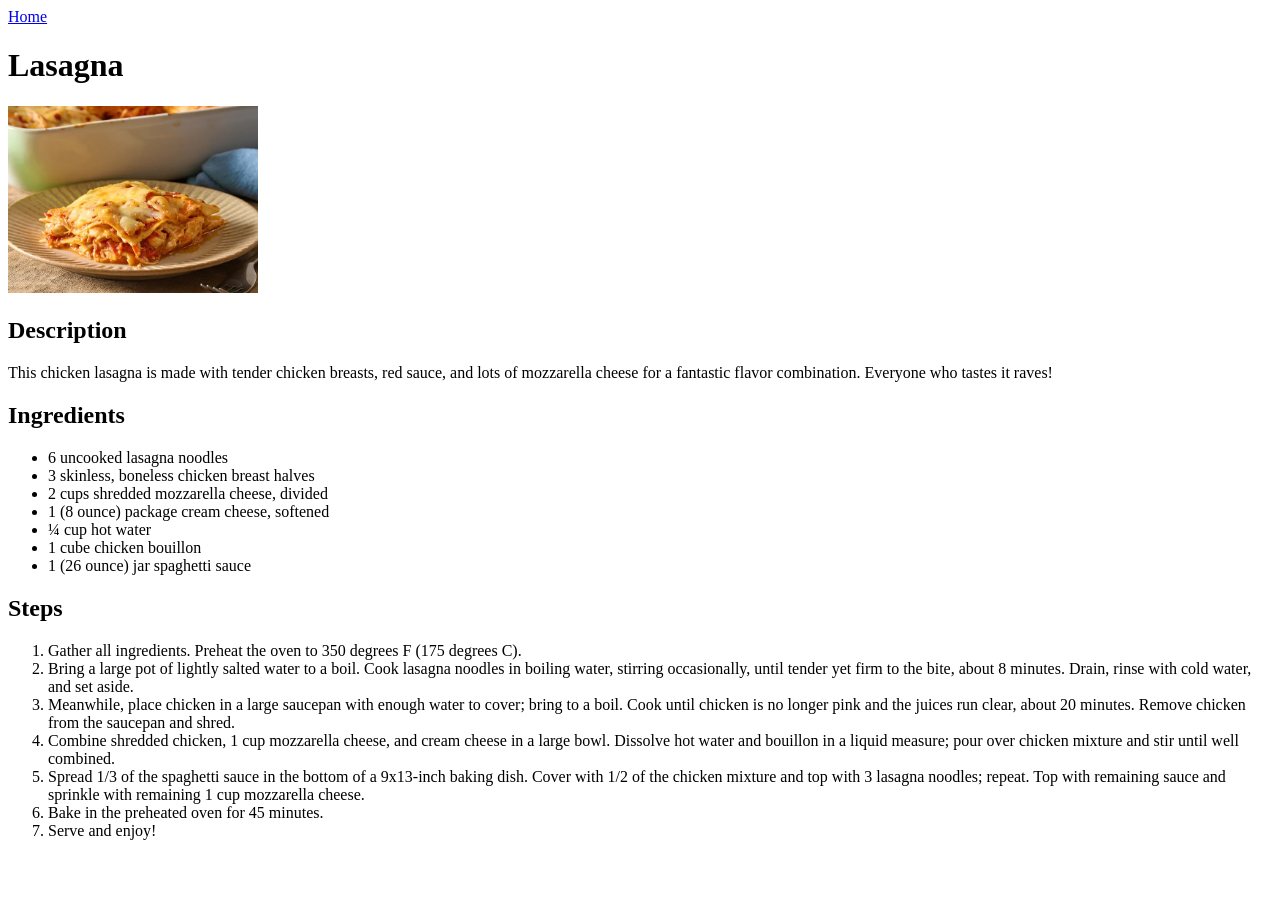
==== recipes/lasagna.html @ 47206efb "Add an index.html for a landing page as well as 3 recipe html pages with image resources." ====
<!DOCTYPE html>
<html lang="en">
  <head>
    <meta charset="UTF-8">
    <meta name="viewport" content="width=device-width, initial-scale=1.0">
    <title>Lasagna Recipe</title>
  </head>
  <body>
    <a href="../index.html">Home</a>
    <h1>Lasagna</h1>
    <img src="../img/lasagna.webp" alt="Picture of a cooked lasagna dish" width="250px">
    <h2>Description</h2>
    <p>This chicken lasagna is made with tender chicken breasts, red sauce, and lots of mozzarella cheese for a fantastic flavor combination. Everyone who tastes it raves!</p>
    <h2>Ingredients</h2>
    <ul>
      <li>6 uncooked lasagna noodles</li>
      <li>3 skinless, boneless chicken breast halves</li>
      <li>2 cups shredded mozzarella cheese, divided</li>
      <li>1 (8 ounce) package cream cheese, softened</li>
      <li>&frac14; cup hot water</li>
      <li>1 cube chicken bouillon</li>
      <li>1 (26 ounce) jar spaghetti sauce</li>
    </ul>
    <h2>Steps</h2>
    <ol>
      <li>Gather all ingredients. Preheat the oven to 350 degrees F (175 degrees C).</li>
      <li>Bring a large pot of lightly salted water to a boil. Cook lasagna noodles in boiling water, stirring occasionally, until tender yet firm to the bite, about 8 minutes. Drain, rinse with cold water, and set aside.</li>
      <li>Meanwhile, place chicken in a large saucepan with enough water to cover; bring to a boil. Cook until chicken is no longer pink and the juices run clear, about 20 minutes. Remove chicken from the saucepan and shred.</li>
      <li>Combine shredded chicken, 1 cup mozzarella cheese, and cream cheese in a large bowl. Dissolve hot water and bouillon in a liquid measure; pour over chicken mixture and stir until well combined.</li>
      <li>Spread 1/3 of the spaghetti sauce in the bottom of a 9x13-inch baking dish. Cover with 1/2 of the chicken mixture and top with 3 lasagna noodles; repeat. Top with remaining sauce and sprinkle with remaining 1 cup mozzarella cheese.</li>
      <li>Bake in the preheated oven for 45 minutes.</li>
      <li>Serve and enjoy!</li>
    </ol>
  </body>
</html>
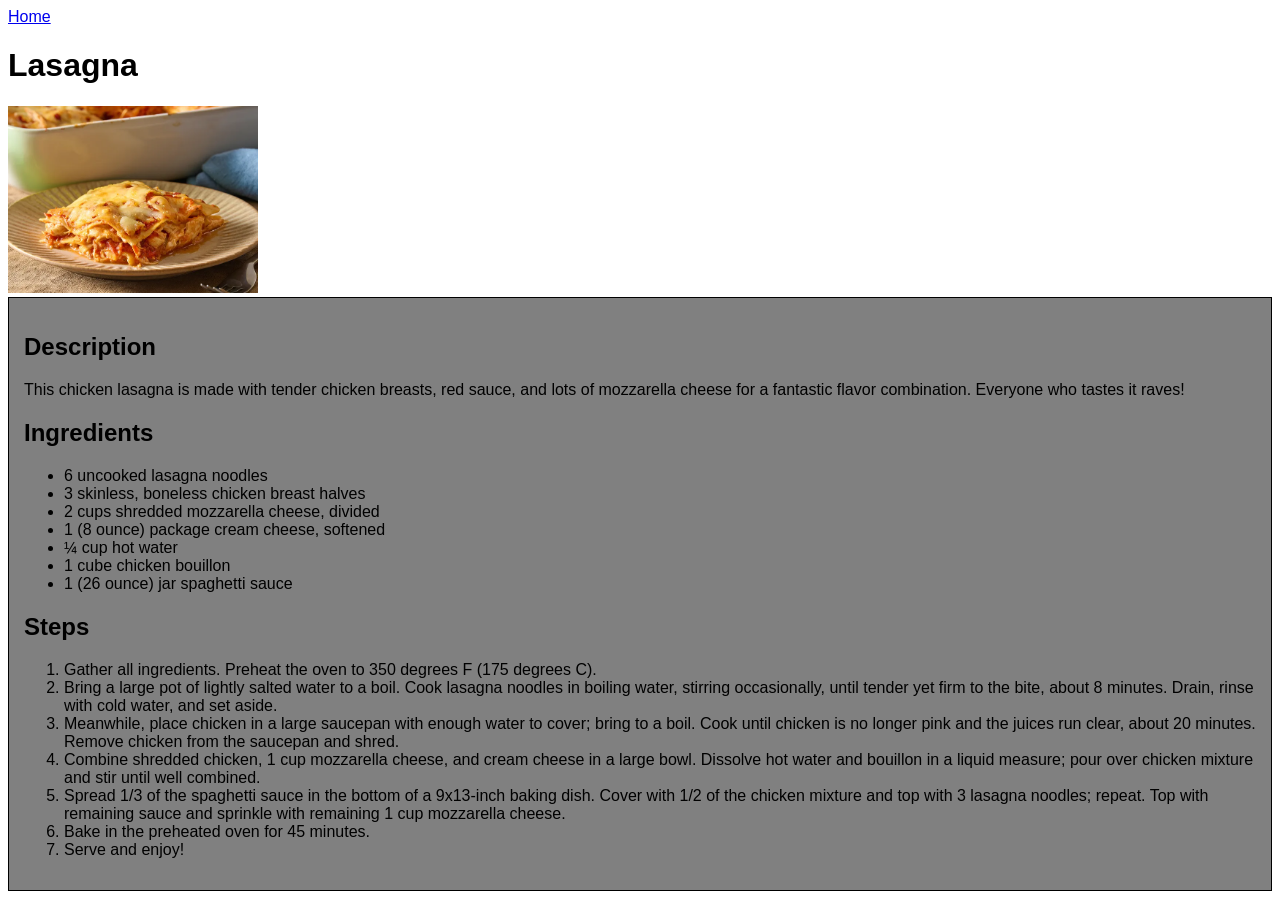
==== commit df219029: "Added styles to existing pages" ====
--- a/recipes/lasagna.html
+++ b/recipes/lasagna.html
@@ -4,32 +4,35 @@
     <meta charset="UTF-8">
     <meta name="viewport" content="width=device-width, initial-scale=1.0">
     <title>Lasagna Recipe</title>
+    <link rel="stylesheet" href="../css/styles.css">
   </head>
   <body>
     <a href="../index.html">Home</a>
     <h1>Lasagna</h1>
-    <img src="../img/lasagna.webp" alt="Picture of a cooked lasagna dish" width="250px">
-    <h2>Description</h2>
-    <p>This chicken lasagna is made with tender chicken breasts, red sauce, and lots of mozzarella cheese for a fantastic flavor combination. Everyone who tastes it raves!</p>
-    <h2>Ingredients</h2>
-    <ul>
-      <li>6 uncooked lasagna noodles</li>
-      <li>3 skinless, boneless chicken breast halves</li>
-      <li>2 cups shredded mozzarella cheese, divided</li>
-      <li>1 (8 ounce) package cream cheese, softened</li>
-      <li>&frac14; cup hot water</li>
-      <li>1 cube chicken bouillon</li>
-      <li>1 (26 ounce) jar spaghetti sauce</li>
-    </ul>
-    <h2>Steps</h2>
-    <ol>
-      <li>Gather all ingredients. Preheat the oven to 350 degrees F (175 degrees C).</li>
-      <li>Bring a large pot of lightly salted water to a boil. Cook lasagna noodles in boiling water, stirring occasionally, until tender yet firm to the bite, about 8 minutes. Drain, rinse with cold water, and set aside.</li>
-      <li>Meanwhile, place chicken in a large saucepan with enough water to cover; bring to a boil. Cook until chicken is no longer pink and the juices run clear, about 20 minutes. Remove chicken from the saucepan and shred.</li>
-      <li>Combine shredded chicken, 1 cup mozzarella cheese, and cream cheese in a large bowl. Dissolve hot water and bouillon in a liquid measure; pour over chicken mixture and stir until well combined.</li>
-      <li>Spread 1/3 of the spaghetti sauce in the bottom of a 9x13-inch baking dish. Cover with 1/2 of the chicken mixture and top with 3 lasagna noodles; repeat. Top with remaining sauce and sprinkle with remaining 1 cup mozzarella cheese.</li>
-      <li>Bake in the preheated oven for 45 minutes.</li>
-      <li>Serve and enjoy!</li>
-    </ol>
+    <img src="../img/lasagna.webp" alt="Picture of a cooked lasagna dish" class="recipe-image">
+    <div class="recipe-content">
+      <h2>Description</h2>
+      <p>This chicken lasagna is made with tender chicken breasts, red sauce, and lots of mozzarella cheese for a fantastic flavor combination. Everyone who tastes it raves!</p>
+      <h2>Ingredients</h2>
+      <ul>
+        <li>6 uncooked lasagna noodles</li>
+        <li>3 skinless, boneless chicken breast halves</li>
+        <li>2 cups shredded mozzarella cheese, divided</li>
+        <li>1 (8 ounce) package cream cheese, softened</li>
+        <li>&frac14; cup hot water</li>
+        <li>1 cube chicken bouillon</li>
+        <li>1 (26 ounce) jar spaghetti sauce</li>
+      </ul>
+      <h2>Steps</h2>
+      <ol>
+        <li>Gather all ingredients. Preheat the oven to 350 degrees F (175 degrees C).</li>
+        <li>Bring a large pot of lightly salted water to a boil. Cook lasagna noodles in boiling water, stirring occasionally, until tender yet firm to the bite, about 8 minutes. Drain, rinse with cold water, and set aside.</li>
+        <li>Meanwhile, place chicken in a large saucepan with enough water to cover; bring to a boil. Cook until chicken is no longer pink and the juices run clear, about 20 minutes. Remove chicken from the saucepan and shred.</li>
+        <li>Combine shredded chicken, 1 cup mozzarella cheese, and cream cheese in a large bowl. Dissolve hot water and bouillon in a liquid measure; pour over chicken mixture and stir until well combined.</li>
+        <li>Spread 1/3 of the spaghetti sauce in the bottom of a 9x13-inch baking dish. Cover with 1/2 of the chicken mixture and top with 3 lasagna noodles; repeat. Top with remaining sauce and sprinkle with remaining 1 cup mozzarella cheese.</li>
+        <li>Bake in the preheated oven for 45 minutes.</li>
+        <li>Serve and enjoy!</li>
+      </ol>
+    </div>
   </body>
 </html>
--- a/css/styles.css
+++ b/css/styles.css
@@ -0,0 +1,19 @@
+body {
+  font-family: Verdana, Geneva, Tahoma, sans-serif;
+}
+
+.recipe-list {
+  border: 1px solid black;
+  background-color: gray;
+  padding: 32px;
+}
+
+.recipe-image {
+  width: 250px;
+}
+
+.recipe-content {
+  border: 1px solid black;
+  background-color: gray;
+  padding: 15px;
+}
